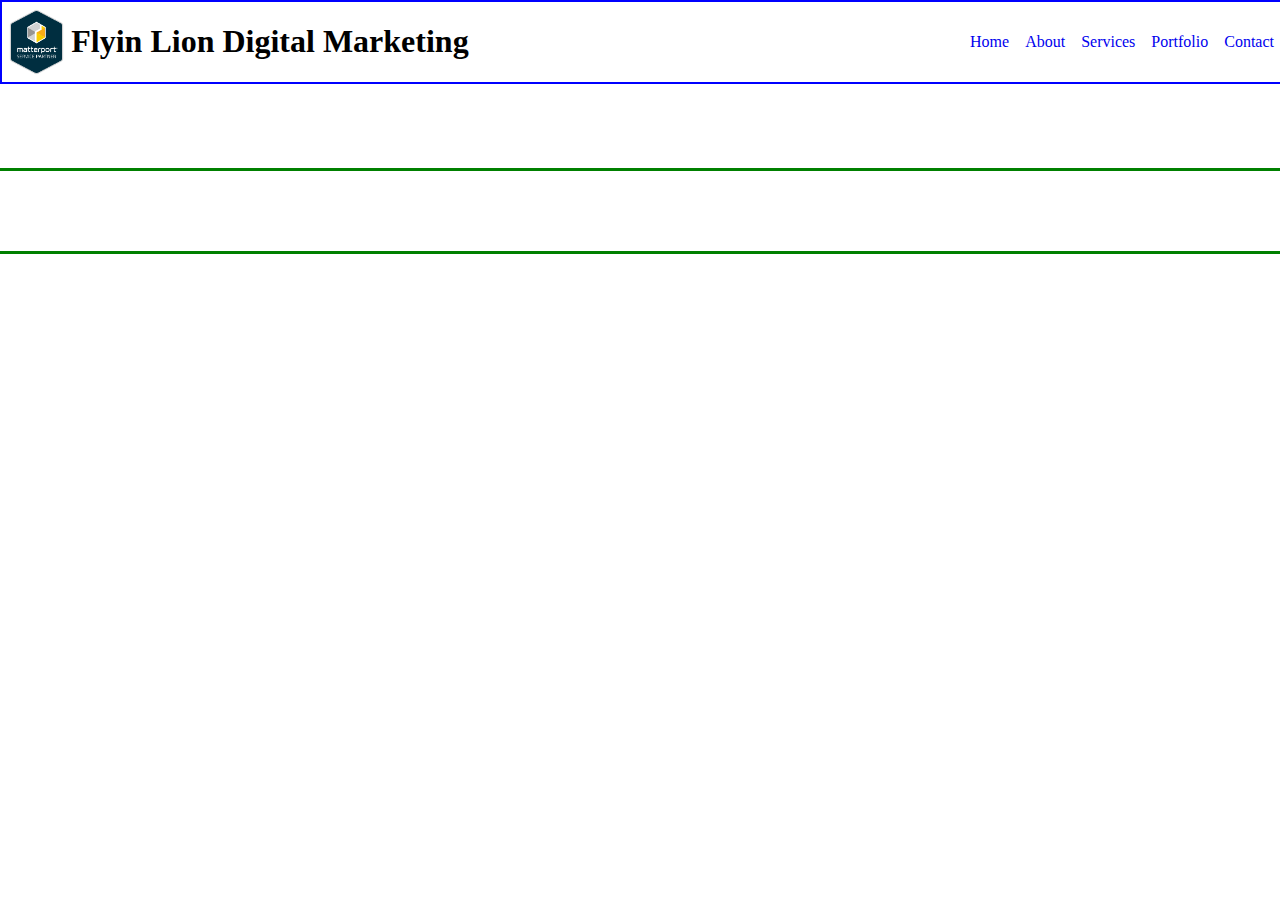
==== about.html @ 8a4fcf9d "this is some more" ====
<!DOCTYPE html>
<html lang="en" dir="ltr">
  <head>
    <meta charset="utf-8">
    <title>Flyin Lion Digital Marketing</title>
    <link rel="stylesheet" href="resources/style.css">

  </head>
  <header>
    <div class="logohead">
      <img src="./resources/images/msplogo.png" alt="">
      <h1>Flyin Lion Digital Marketing</h1>
    </div>
    <nav>
      <a href="./index.html">Home</a>
      <a href="./about.html">About</a>
      <a href="./services.html">Services</a>
      <a href="./portfolio.html">Portfolio</a>
      <a href="./contact.html">Contact</a>
    </nav>
  </header>
  <body>
  </body>
  <footer>
    <p>Flyin Lion Digital marketing</p>

  </footer>
</html>
---- resources/style.css ----
header {position: fixed;
  width: 100%;
  display: flex;
  flex-direction: row;
  justify-content: space-between;
  height: 80px;
  border: 2px solid blue;
  background-color: white;
  z-index: 1;
  top: 0px;
  left: 0px;}

  header img{height: 80px;
  }

  .logohead{display: flex;
  flex-direction: row;}


  nav {display: flex;
  flex-direction: row;
  align-items: center;}

  a {text-decoration: none;
  margin: .5em;}





body{display: flex;
  flex-direction: column;
  align-items: center;
  position: relative;
  left: 0px;
  width: 100%;
  top: 80px;}


  .banner{position: relative;
  top: 0px;
  left: 0px;}


  .banner2 { position: relative;
  top: 80px;
  z-index: 0;}

  .box{position: relative;
  top: 80px;
  z-index: 0;}

  .services{display: flex;
    background-color: cornsilk;
    height: 20em;
    width: 80%;}

  .servleft{display: flex;
    align-items: center;
    justify-content: center;
    width: 45%;}

  .servleft img{width: 80%;}

  .servright{display: flex;
    flex-direction: column;
    width: 45%;
    justify-content: space-around;
    }

  .node{display: flex;
    flex-direction: row;
    height: 9em;}

  .node img{width: 20%;
    h}

footer{display: flex;
  position: relative;
  color: black;
  height: 5em;
  top: 80px;
  left:0px;
  width: 200%;
  border: green 3px solid;}
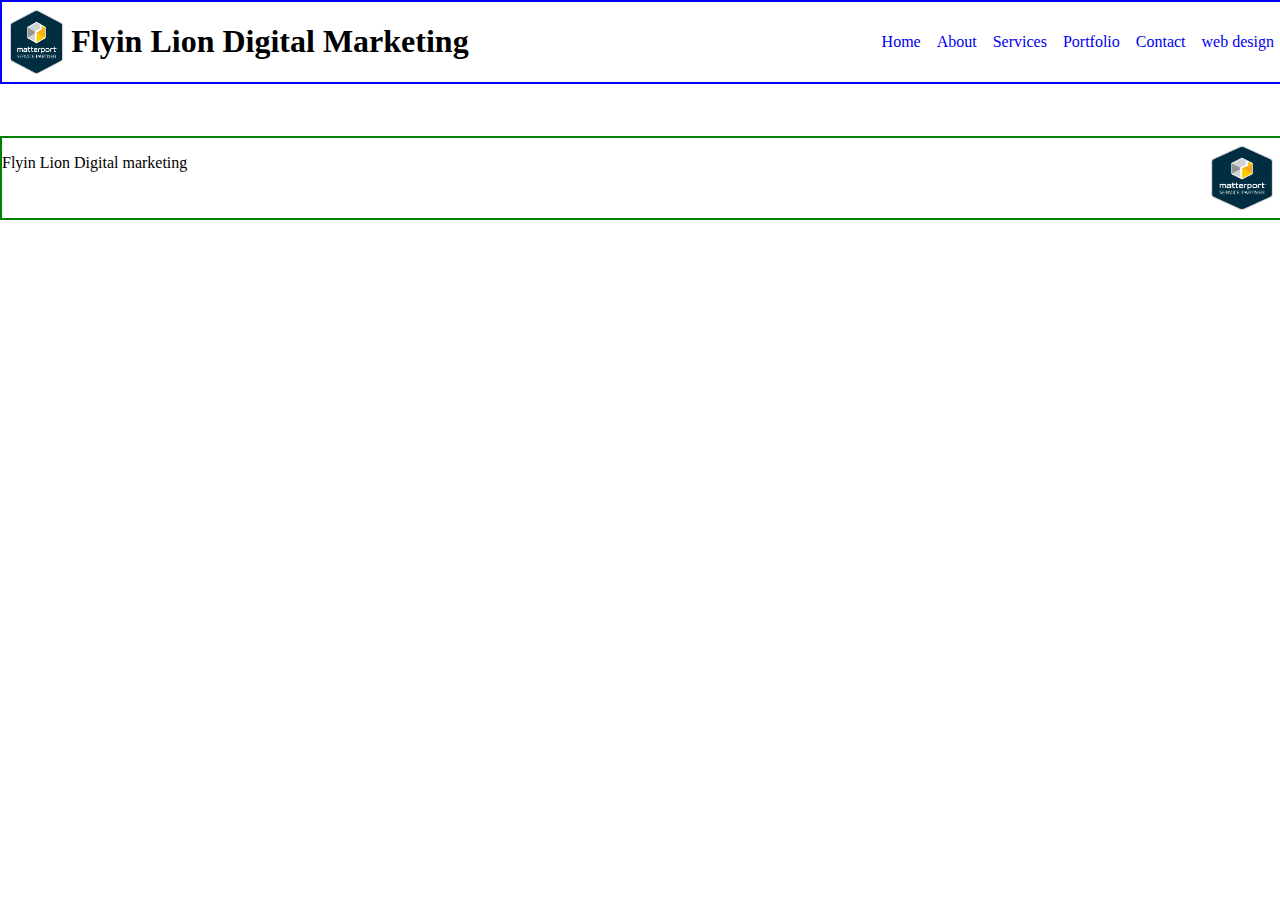
==== commit 2b8b726e: "this is adding the temp webdesign thing" ====
--- a/about.html
+++ b/about.html
@@ -17,12 +17,13 @@
       <a href="./services.html">Services</a>
       <a href="./portfolio.html">Portfolio</a>
       <a href="./contact.html">Contact</a>
+      <a href="./blank.html">web design</a>
     </nav>
   </header>
   <body>
   </body>
   <footer>
     <p>Flyin Lion Digital marketing</p>
-
+    <img src="./resources/images/msplogo.png" alt="">
   </footer>
 </html>
--- a/resources/style.css
+++ b/resources/style.css
@@ -28,6 +28,7 @@
 
 
 
+
 body{display: flex;
   flex-direction: column;
   align-items: center;
@@ -38,19 +39,55 @@
 
 
   .banner{position: relative;
-  top: 0px;
-  left: 0px;}
+    top: 0px;
+    left: 0px;}
+
+    
+/* this is temporary */
+
+  .webdesign{display: flex;
+    flex-direction: column;}
+  .webdesign  img{border: 3px solid black;
+    margin-bottom: 3em;
+    height: 45em;}
+
+  .box{display: flex;
+    width: 90%;
+    position: relative;
+    top: 80px;
+    z-index: 0;
+    justify-content: space-around;
+    margin-bottom: 5em;}
 
 
-  .banner2 { position: relative;
-  top: 80px;
-  z-index: 0;}
+  .polaroid{display: flex;
+    flex-direction: column;
+    width: 22.4em;
+    height: 27.2em;
+    padding-left: 1.2em;
+    padding-right: 1.2em;
+    padding-top: 1.6em;
 
-  .box{position: relative;
-  top: 80px;
-  z-index: 0;}
+    align-items: center;
+    box-shadow: -.5em .5em 2em grey;
+    }
+
+  .polaroid iframe{
+    height: 20em;
+    width: 20em;
+  }
+
+  .polotext{width: 20em;
+  height: 6em;}
+
+  box2{display: flex;
+    position: relative;
+    top: 80px;
+}
+
 
   .services{display: flex;
+    justify-content: space-between;
     background-color: cornsilk;
     height: 20em;
     width: 80%;}
@@ -64,7 +101,7 @@
 
   .servright{display: flex;
     flex-direction: column;
-    width: 45%;
+    width: 50%;
     justify-content: space-around;
     }
 
@@ -75,11 +112,16 @@
   .node img{width: 20%;
     h}
 
-footer{display: flex;
-  position: relative;
-  color: black;
-  height: 5em;
-  top: 80px;
-  left:0px;
-  width: 200%;
-  border: green 3px solid;}
+  footer{display: flex;
+    flex-direction: row;
+    position: relative;
+    justify-content: space-between;
+    width: 100%;
+    height: 5em;
+    border: green solid 2px;
+    margin-top: 3em;
+    left: -6px;}
+
+  footer img{
+    width:5em;
+    height: 5em;}
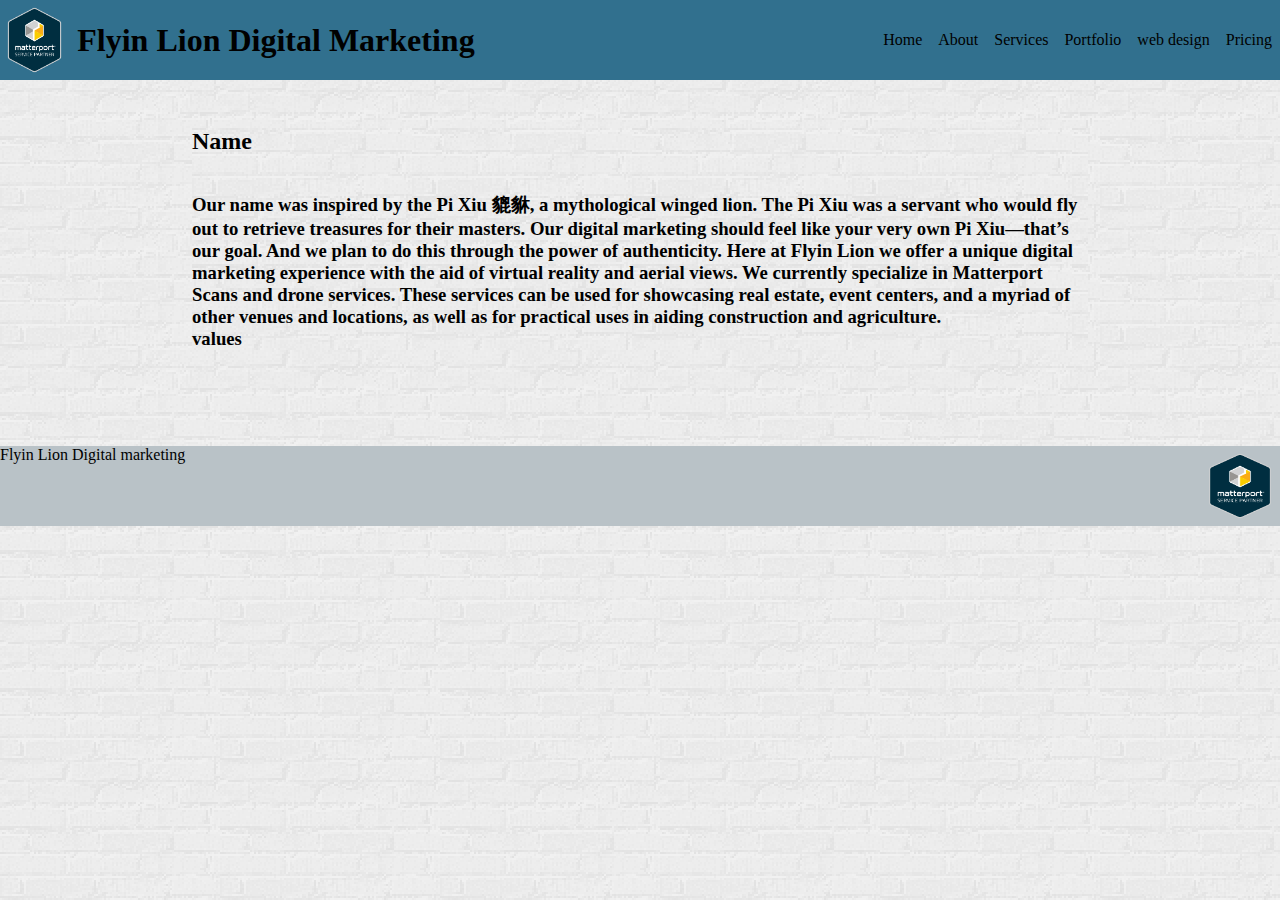
==== commit 2dcd87a1: "fix in the morning" ====
--- a/about.html
+++ b/about.html
@@ -9,18 +9,28 @@
   <header>
     <div class="logohead">
       <img src="./resources/images/msplogo.png" alt="">
-      <h1>Flyin Lion Digital Marketing</h1>
+      <a href="./index.html"><h1>Flyin Lion Digital Marketing</h1></a>
     </div>
     <nav>
       <a href="./index.html">Home</a>
       <a href="./about.html">About</a>
       <a href="./services.html">Services</a>
       <a href="./portfolio.html">Portfolio</a>
-      <a href="./contact.html">Contact</a>
       <a href="./blank.html">web design</a>
+      <a href="./prices.html">Pricing</a>
+
     </nav>
   </header>
   <body>
+    <div class="about">
+      <div class="boxtitle">
+        <h2>Name</h2>
+      </div>
+      <h3>Our name was inspired by the Pi Xiu 貔貅, a mythological winged lion. The Pi Xiu was a servant who would fly out to retrieve treasures for their masters. Our digital marketing should feel like your very own Pi Xiu—that’s our goal. And we plan to do this through the power of authenticity.
+        Here at Flyin Lion we offer a unique digital marketing experience with the aid of virtual reality and aerial views. We currently specialize in Matterport Scans and drone services. These services can be used for showcasing real estate, event centers, and a myriad of other venues and locations, as well as for practical uses in aiding construction and agriculture.
+      </h3>
+      <h3>values</h3>
+    </div>
   </body>
   <footer>
     <p>Flyin Lion Digital marketing</p>
--- a/resources/style.css
+++ b/resources/style.css
@@ -1,31 +1,36 @@
+* { margin:0; padding:0; }
+
+
 header {position: fixed;
   width: 100%;
   display: flex;
   flex-direction: row;
   justify-content: space-between;
   height: 80px;
-  border: 2px solid blue;
-  background-color: white;
+  background-color: #31708E;
   z-index: 1;
   top: 0px;
   left: 0px;}
 
   header img{height: 80px;
-  }
+    }
 
   .logohead{display: flex;
-  flex-direction: row;}
+    flex-direction: row;
+    align-items: center;}
 
 
   nav {display: flex;
-  flex-direction: row;
-  align-items: center;}
+    flex-direction: row;
+    align-items: center;}
 
   a {text-decoration: none;
-  margin: .5em;}
-
-
-
+    margin: .5em;
+    }
+
+  a:visited{color: black;}
+  a:link{color: black;}
+  a:hover{color: white;}
 
 
 
@@ -35,82 +40,166 @@
   position: relative;
   left: 0px;
   width: 100%;
-  top: 80px;}
-
-
-  .banner{position: relative;
+  top: 80px;
+  background-image: url("./images/brickwall_@2X.png");
+  min-height: 80%;}
+
+
+/* homepage*/
+  .banner{display: flex;
+    flex-direction: column;
+    position: relative;
+    align-items: center;
     top: 0px;
-    left: 0px;}
-
-    
+    left: 0px;
+    width: 100%;
+    background-color: inherit;
+    justify-content: space-between;}
+
+    .bnrtext{margin: 2em;
+    width: 50%;
+    text-align: center;
+    }
+
+    .slideshow{
+      width:70%;
+      height: 35em;
+      object-fit: contain;
+      background-color: white;
+      margin-top: 2em;
+      margin-bottom: 2em;
+      padding: 1em;
+      border-radius: 10px;}
+
+    .slideshow img{
+      width: 100%;
+      height: 100%;
+      object-fit: cover;}
+
+    .box2{display: flex;
+      flex-direction: column;
+      width: 80%;
+      align-items: center;
+      background-color:#50661d;
+        }
+
+    .about{display: flex;
+      flex-direction: column;
+      width: 70%;
+      background: inherit;
+      margin: 3em;}
+
+    .boxtitle{height: 4em;
+      justify-content: center;
+      align-items: center;}
+
+    .services{display: flex;
+      justify-content: space-between;
+      height: 20em;
+      width: 100%;
+      margin: 2em;}
+
+    .servleft{display: flex;
+      align-items: center;
+      justify-content: center;
+      width: 45%;
+      border: 2px green solid;}
+
+      .servleft img{width: 80%;}
+
+      .servright{display: flex;
+        flex-direction: column;
+        width: 50%;
+        justify-content: space-around;
+        border: 2px red solid;
+        }
+
+      .node{display: flex;
+        flex-direction: row;
+        height: 9em;}
+
+      .node img{width: 20%;
+        }
+
+
+
 /* this is temporary */
 
   .webdesign{display: flex;
     flex-direction: column;}
-  .webdesign  img{border: 3px solid black;
-    margin-bottom: 3em;
-    height: 45em;}
+
+    .webdesign  img{border: 3px solid black;
+      margin-bottom: 3em;
+      height: 45em;}
+
+
+
+/*portfolio page*/
+
 
   .box{display: flex;
     width: 90%;
     position: relative;
-    top: 80px;
+    top: 8px;
     z-index: 0;
     justify-content: space-around;
-    margin-bottom: 5em;}
-
-
-  .polaroid{display: flex;
+    margin-bottom: 5em;
+    background-color: inherit;}
+
+    .polaroid{display: flex;
+      flex-direction: column;
+      width: 22.4em;
+      height: 27.2em;
+      padding-left: 1.2em;
+      padding-right: 1.2em;
+      padding-top: 1.6em;
+      align-items: center;
+      box-shadow: -.5em .5em 2em grey;
+      transition: transform .5s;
+      background-color: white;
+      }
+
+
+      .polaroid img{
+        width: 20em;
+        height: 20em;
+        object-fit: cover;
+        }
+
+      .polotext{width: 20em;
+        height: 6em;}
+
+      .polaroid:hover{
+        transform: scale(1.1);
+        }
+
+    .banner2{display: flex;
+      height: 3em;
+      width: 80%;
+      background-color: inherit;
+      justify-content: center;
+      margin: 3em;
+      }
+
+/*Services*/
+
+  .resources{display: flex;
     flex-direction: column;
-    width: 22.4em;
-    height: 27.2em;
-    padding-left: 1.2em;
-    padding-right: 1.2em;
-    padding-top: 1.6em;
-
-    align-items: center;
-    box-shadow: -.5em .5em 2em grey;
-    }
-
-  .polaroid iframe{
-    height: 20em;
-    width: 20em;
-  }
-
-  .polotext{width: 20em;
-  height: 6em;}
-
-  box2{display: flex;
-    position: relative;
-    top: 80px;
-}
-
-
-  .services{display: flex;
-    justify-content: space-between;
-    background-color: cornsilk;
-    height: 20em;
-    width: 80%;}
-
-  .servleft{display: flex;
-    align-items: center;
     justify-content: center;
-    width: 45%;}
-
-  .servleft img{width: 80%;}
-
-  .servright{display: flex;
-    flex-direction: column;
-    width: 50%;
-    justify-content: space-around;
-    }
-
-  .node{display: flex;
-    flex-direction: row;
-    height: 9em;}
-
-  .node img{width: 20%;
-    h}
+    align-items: center;}
+
+
+
+
+
+
+/*Prices*/
+
+
+  table{width: 60%;}
+
+
+
 
   footer{display: flex;
     flex-direction: row;
@@ -118,10 +207,11 @@
     justify-content: space-between;
     width: 100%;
     height: 5em;
-    border: green solid 2px;
     margin-top: 3em;
-    left: -6px;}
-
-  footer img{
-    width:5em;
-    height: 5em;}
+    background-color: #b9c2c7;
+
+    }
+
+    footer img{
+      width:5em;
+      height: 5em;}
